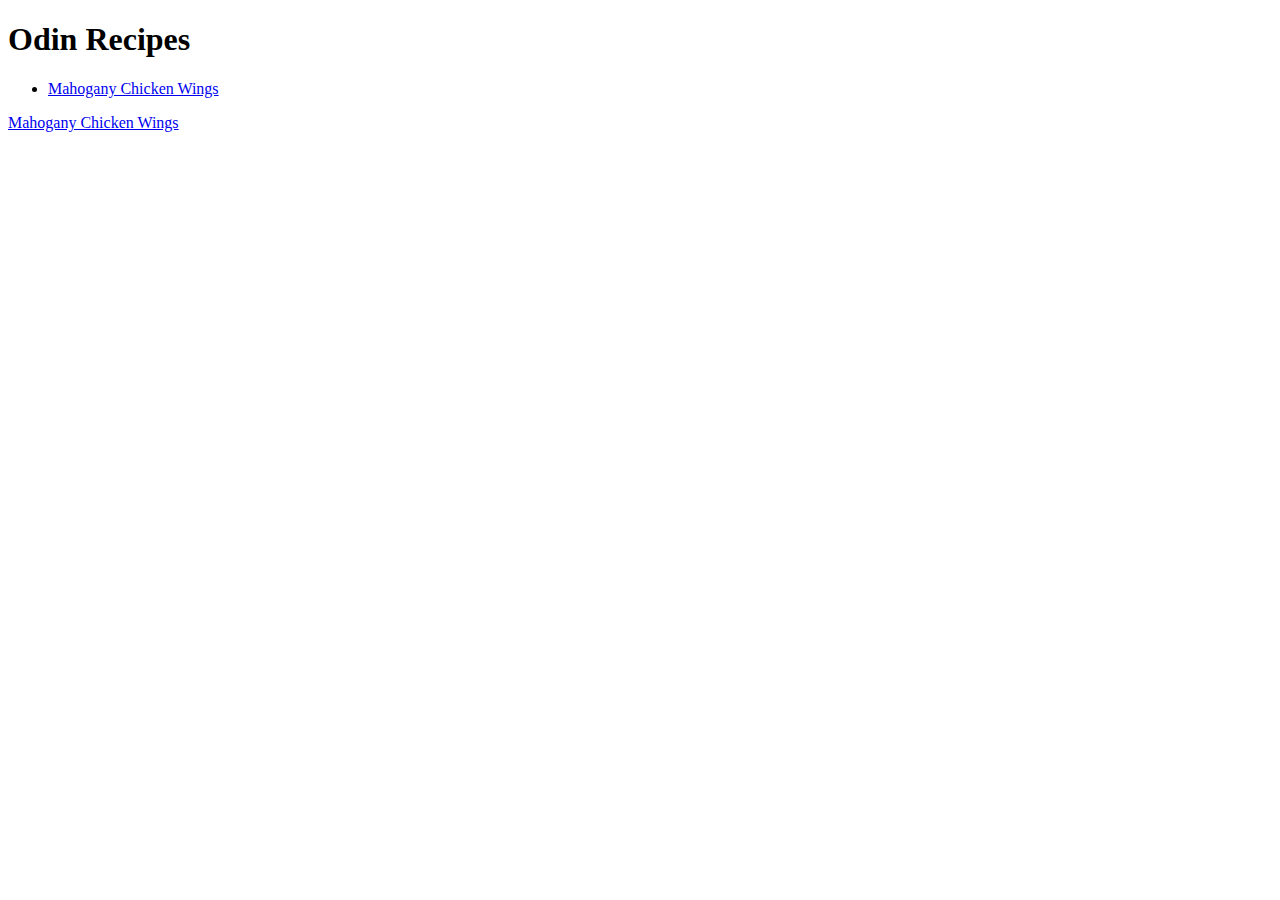
==== index.html @ f5694029 "Created index and recipes" ====
<!DOCTYPE html>
<html lang="en">
<head>
    <meta charset="UTF-8">
    <meta http-equiv="X-UA-Compatible" content="IE=edge">
    <meta name="viewport" content="width=device-width, initial-scale=1.0">
    <title>Document</title>
</head>
<body>
    <h1>Odin Recipes</h1>
    <ul>
        <li><a href="recipes/mahoganychickenwings.html">Mahogany Chicken Wings    </a>
</li>    
      
    </ul>
    <a href="recipes/mahoganychickenwings.html">Mahogany Chicken Wings    </a>
    
</body>
</html>
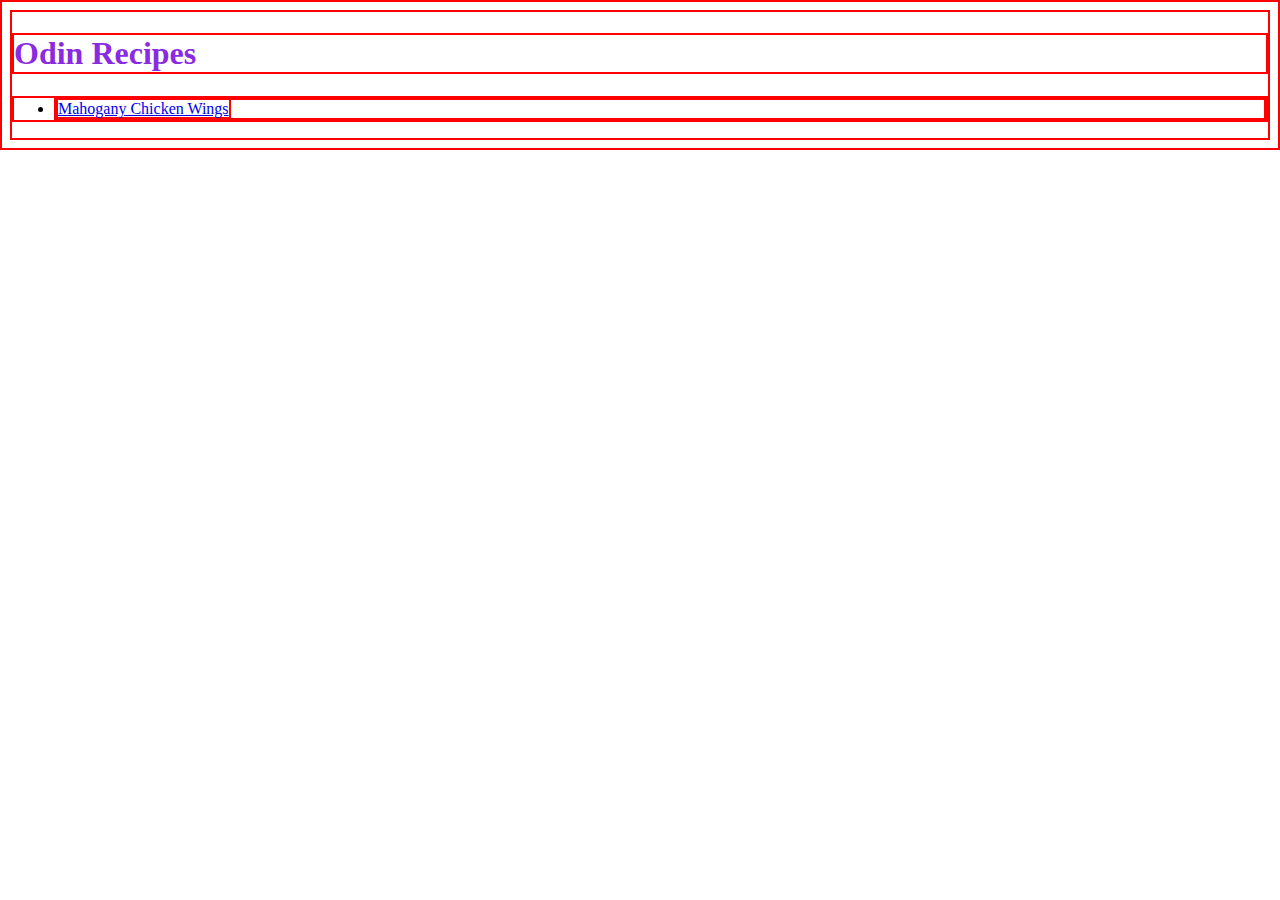
==== commit fe429063: "Adding CSS stylesheet" ====
--- a/index.html
+++ b/index.html
@@ -1,6 +1,7 @@
 <!DOCTYPE html>
 <html lang="en">
 <head>
+    <link rel="stylesheet" href="styles.css">
     <meta charset="UTF-8">
     <meta http-equiv="X-UA-Compatible" content="IE=edge">
     <meta name="viewport" content="width=device-width, initial-scale=1.0">
@@ -13,7 +14,6 @@
 </li>    
       
     </ul>
-    <a href="recipes/mahoganychickenwings.html">Mahogany Chicken Wings    </a>
     
 </body>
 </html>--- a/styles.css
+++ b/styles.css
@@ -0,0 +1,13 @@
+/* styles.css */
+
+  h1{
+    color: blueviolet;
+  }
+  
+  h2 {
+    color: green;
+  }
+
+  * {
+    border: 2px solid red;
+  }